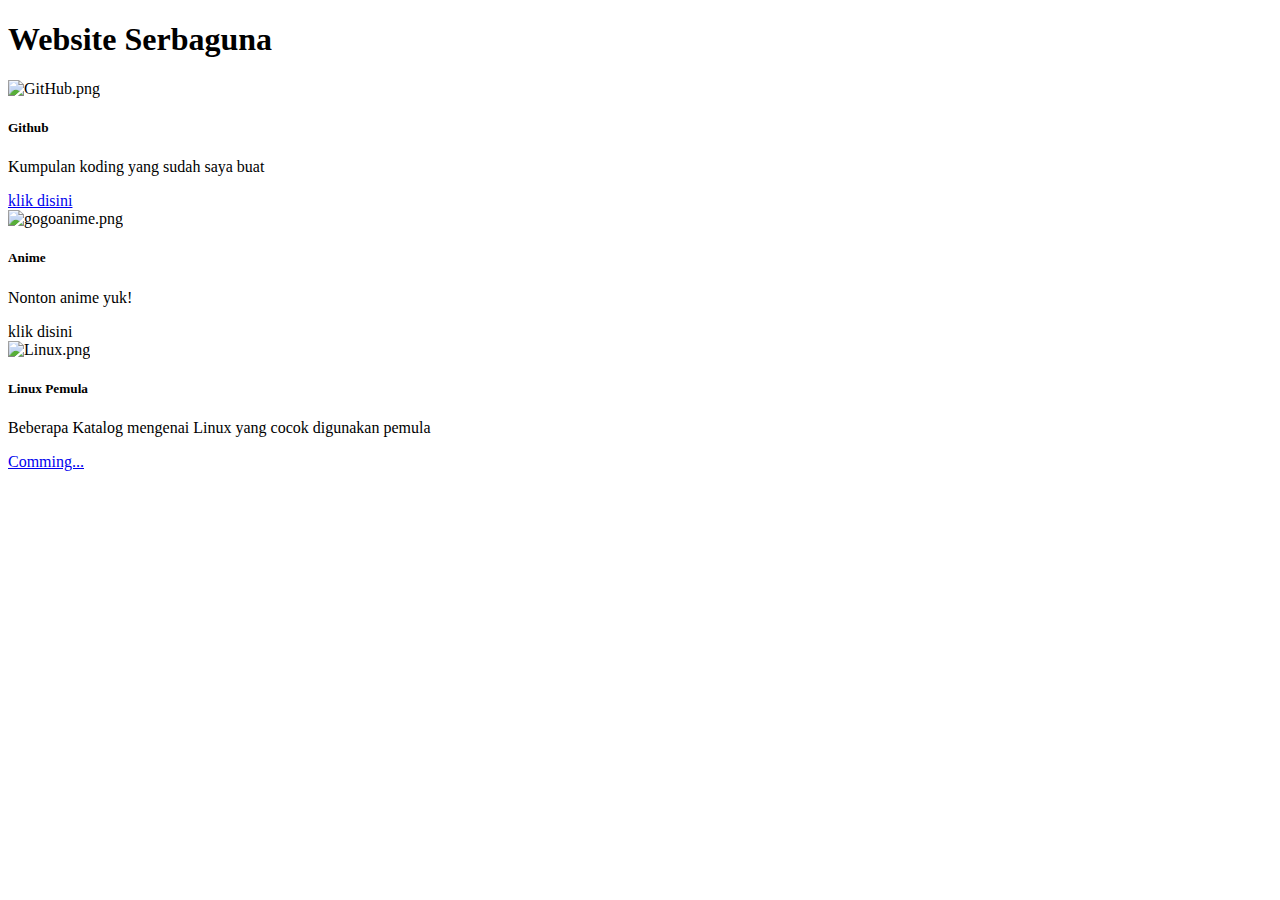
==== index.html @ bff786c1 "commit kedua" ====
<!doctype html>
<html lang="en">
  <head>
    <!-- Required meta tags -->
    <meta charset="utf-8">
    <meta name="viewport" content="width=device-width, initial-scale=1">

    <!-- Bootstrap CSS -->
    <link href="https://cdn.jsdelivr.net/npm/bootstrap@5.1.3/dist/css/bootstrap.min.css" rel="stylesheet" integrity="sha384-1BmE4kWBq78iYhFldvKuhfTAU6auU8tT94WrHftjDbrCEXSU1oBoqyl2QvZ6jIW3" crossorigin="anonymous">

    <!-- Bootstrap Bundle with Popper -->
    <script src="https://cdn.jsdelivr.net/npm/bootstrap@5.1.3/dist/js/bootstrap.bundle.min.js" integrity="sha384-ka7Sk0Gln4gmtz2MlQnikT1wXgYsOg+OMhuP+IlRH9sENBO0LRn5q+8nbTov4+1p" crossorigin="anonymous"></script>

    <!-- Link CSS -->
    <link rel="stylesheet" href="index.css">

    <!-- fonts -->
    <script src="https://kit.fontawesome.com/beb99c0499.js" crossorigin="anonymous"></script>

    <!-- SweetAlert2 -->
    <script src="//cdn.jsdelivr.net/npm/sweetalert2@11"></script>

    <!-- JS -->
    <script src="index.js"></script>

    <title>Website Serbaguna</title>
  </head>

  <body class="index" onload="AlertHome()">
    <header class="header header-index">
        <div class="container col-8 col-lg-12">
            <h1> Website Serbaguna</h1>
        </div>
    </header>

<!-- Menu -->
    <div class="col">
      <div class="card">
        <img src="GitHub.png" class="card-img-top" alt="GitHub.png">
        <div class="card-body">
        <h5 class="card-title"> Github </h5>
        <p class="card-text"> Kumpulan koding yang sudah saya buat </p>
        <a class="btn btn-card" href="https://github.com/IlhamApriansyah">klik disini</a>
        </div>
      </div>
    </div>

    <div class="col">
        <div class="card">
            <img src="gogoanime.png" class="card-img-top" alt="gogoanime.png">
            <div class="card-body">
            <h5 class="card-title"> Anime </h5>
            <p class="card-text">Nonton anime yuk!</p>
            <a class="btn btn-card" onclick="AlertAnime()">klik disini</a>
            </div>
        </div>
    </div>

    <div class="col">
        <div class="card">
          <img src="Linux.png" class="card-img-top" alt="Linux.png">
          <div class="card-body">
          <h5 class="card-title"> Linux Pemula </h5>
          <p class="card-text">Beberapa Katalog mengenai Linux yang cocok digunakan pemula</p>
          <a href="#" class="btn btn-card">Comming...</a>
          </div>
        </div>
    </div>
  </div>
</div>

  </body>
</html>
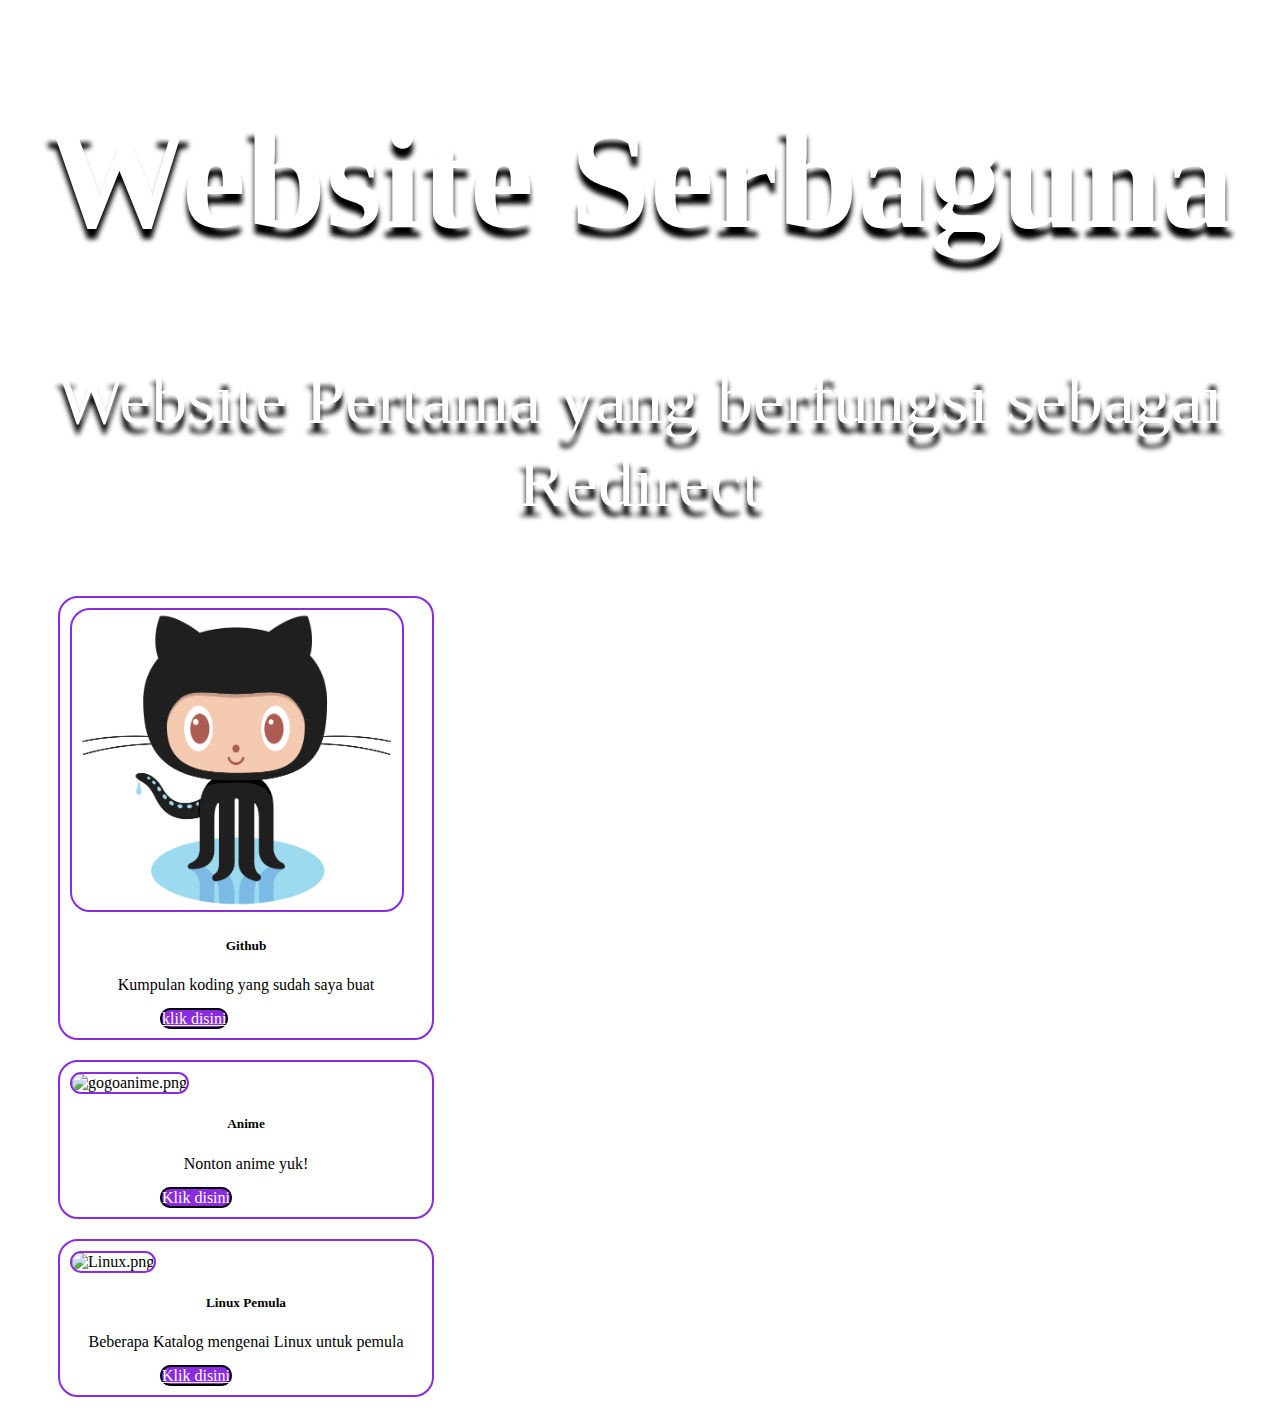
==== commit a38fd71f: "perbaikan tanggal 31-Januari-2022" ====
--- a/index.html
+++ b/index.html
@@ -14,12 +14,12 @@
     <!-- Link CSS -->
     <link rel="stylesheet" href="index.css">
 
-    <!-- fonts -->
-    <script src="https://kit.fontawesome.com/beb99c0499.js" crossorigin="anonymous"></script>
-
     <!-- SweetAlert2 -->
     <script src="//cdn.jsdelivr.net/npm/sweetalert2@11"></script>
 
+    <!-- Framework orang -->
+    <link rel="stylesheet" href="https://mininproject.my.id/cdn/rainbow-mp-v1.1.css">
+    
     <!-- JS -->
     <script src="index.js"></script>
 
@@ -28,46 +28,46 @@
 
   <body class="index" onload="AlertHome()">
     <header class="header header-index">
-        <div class="container col-8 col-lg-12">
-            <h1> Website Serbaguna</h1>
-        </div>
+        <h1 class="rtxt-mp"> Website Serbaguna </h1>
+        <p class="lead text-muted"> Website Pertama yang berfungsi sebagai Redirect </p>
     </header>
 
-<!-- Menu -->
-    <div class="col">
-      <div class="card">
-        <img src="GitHub.png" class="card-img-top" alt="GitHub.png">
-        <div class="card-body">
-        <h5 class="card-title"> Github </h5>
-        <p class="card-text"> Kumpulan koding yang sudah saya buat </p>
-        <a class="btn btn-card" href="https://github.com/IlhamApriansyah">klik disini</a>
+  <!-- Menu -->
+  <div class="row row-cols-1 row-cols-sm-2 row-cols-md-3 g-3">
+      <div class="col">
+        <div class="card">
+          <img src="GitHub.png" class="card-img-top" alt="GitHub.png">
+          <div class="card-body">
+          <h5 class="card-title"> Github </h5>
+          <p class="card-text"> Kumpulan koding yang sudah saya buat </p>
+          <a class="btn btn-card" href="https://github.com/IlhamApriansyah">klik disini</a>
+          </div>
         </div>
       </div>
-    </div>
 
-    <div class="col">
-        <div class="card">
-            <img src="gogoanime.png" class="card-img-top" alt="gogoanime.png">
+      <div class="col">
+          <div class="card">
+              <img src="gogoanime.png" class="card-img-top" alt="gogoanime.png">
+              <div class="card-body">
+              <h5 class="card-title"> Anime </h5>
+              <p class="card-text">Nonton anime yuk!</p>
+              <a class="btn btn-card" onclick="AlertAnime()">Klik disini</a>
+              </div>
+          </div>
+      </div>
+
+      <div class="col">
+          <div class="card">
+            <img src="Linux.png" class="card-img-top" alt="Linux.png">
             <div class="card-body">
-            <h5 class="card-title"> Anime </h5>
-            <p class="card-text">Nonton anime yuk!</p>
-            <a class="btn btn-card" onclick="AlertAnime()">klik disini</a>
+            <h5 class="card-title"> Linux Pemula </h5>
+            <p class="card-text">Beberapa Katalog mengenai Linux untuk pemula</p>
+            <a href="Linux/Linux.html" class="btn btn-card">Klik disini</a>
             </div>
-        </div>
-    </div>
+          </div>
+      </div>
+  </div>
 
-    <div class="col">
-        <div class="card">
-          <img src="Linux.png" class="card-img-top" alt="Linux.png">
-          <div class="card-body">
-          <h5 class="card-title"> Linux Pemula </h5>
-          <p class="card-text">Beberapa Katalog mengenai Linux yang cocok digunakan pemula</p>
-          <a href="#" class="btn btn-card">Comming...</a>
-          </div>
-        </div>
-    </div>
-  </div>
-</div>
 
   </body>
 </html>
--- a/index.css
+++ b/index.css
@@ -0,0 +1,139 @@
+html
+  {
+    scroll-behavior: smooth;
+  }
+
+.index
+  {
+    background-image: url("index.jpg");
+    background-size:cover;
+    background-repeat:no-repeat;
+  }
+
+
+@media only screen and (max-width:768px)
+{
+  /*tampilan handphone*/
+    
+    .header-index
+    {
+      text-align: center;
+      display: auto;
+      margin-top: 20px;
+      margin-bottom: 5px;
+      text-shadow: 0px 10px  5px black;
+      color: white;
+      font-family: 'Gill Sans';
+      font-size: 72px;
+    }
+
+    .btn-input
+    {
+      background-color: blueviolet;
+      color:white;
+      margin-left:10px;
+    }
+
+    .card
+    {
+      width:16rem;
+      padding:10px;
+      margin-top:10px;
+      margin-left: 70px;
+      margin-bottom:20px;
+      border:2px solid blueviolet;
+      border-radius:20px;
+    }
+
+    .card-text
+    {
+      text-align:center;
+    }
+
+    .card-img-top
+    {
+      width:230px;
+      height:200px;
+      background-color: white;
+      border:2px solid blueviolet;
+      border-radius: 20px;
+    }
+
+    .card-title
+    {
+      text-align:center;
+    }
+
+    .btn-card
+    {
+      background-color: blueviolet;
+      color:white;
+      margin-left:50px;
+      border:2px solid black;
+      border-radius:20px;
+    }
+}
+
+@media only screen and (min-width: 769px)
+{
+  /*tampilan desktop*/
+
+    .header-index
+    {
+      display: auto;
+      text-align: center;
+      margin-top: 5px;
+      margin-bottom: 5px;
+      text-shadow: 0px 10px  5px black;
+      color: white;
+      font-family: 'Gill Sans';
+      font-size: 72px;
+    }
+
+    .btn-input
+    {
+  	  background-color: blueviolet;
+      color:white;
+      margin-left:30px;
+    }
+
+    .card
+    {
+      width:22rem;
+      padding:10px;
+      margin-left:50px;
+      margin-top:10px;
+      margin-bottom:20px;
+      border:2px solid blueviolet;
+      border-radius:20px;
+    }
+
+    .card-img-top
+    {
+      width:330px;
+      height:300px;
+      background-color: white;
+      border:2px solid blueviolet;
+      border-radius: 20px;
+    }
+
+    .card-text
+    {
+      text-align:center;
+    }
+
+    .card-title
+    {
+      text-align:center;
+      font-weight: bold;
+    }
+
+    .btn-card
+    {
+      background-color: blueviolet;
+      color:white;
+      margin-left:90px;
+      border:2px solid black;
+      border-radius:20px;
+    }
+}
